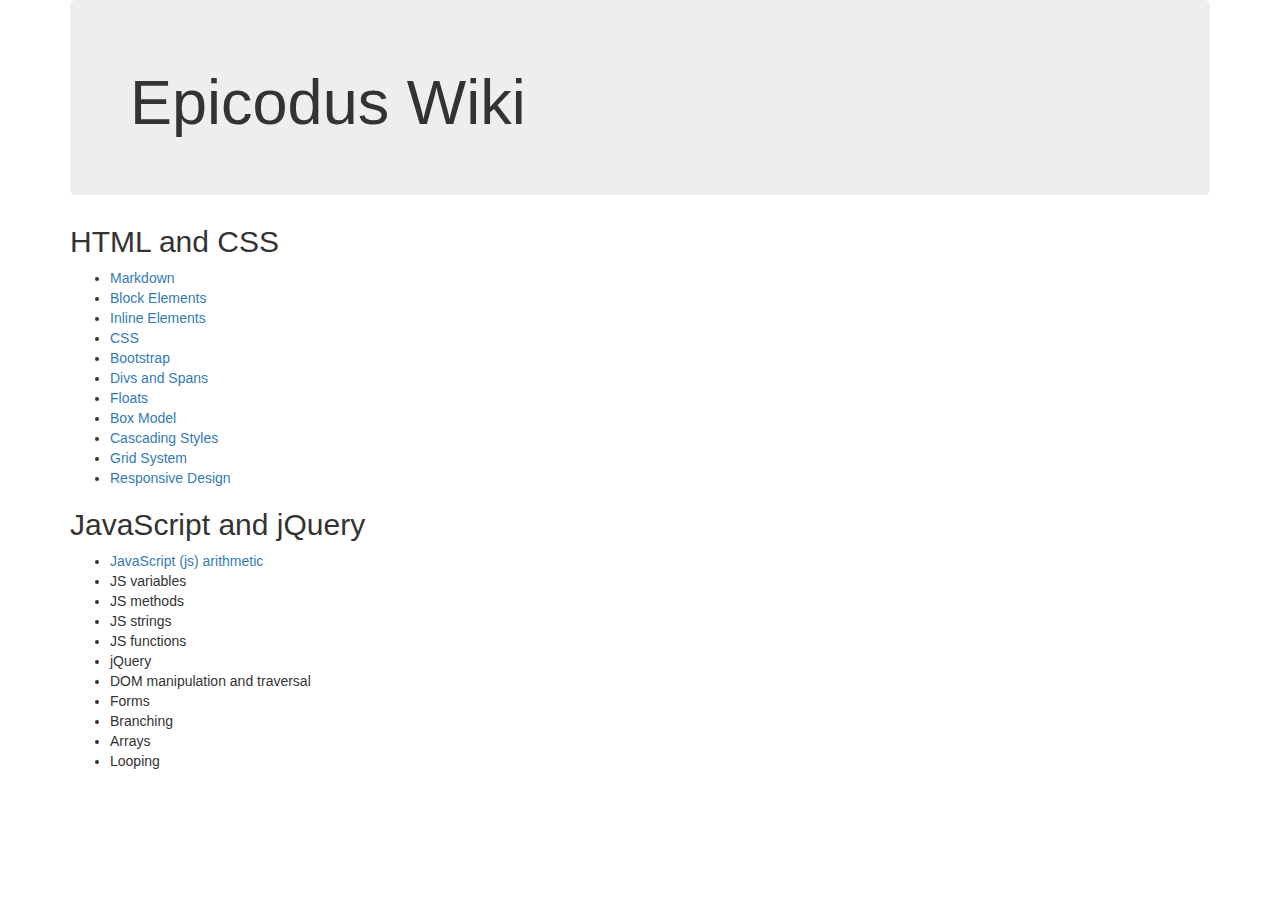
==== Index.html @ 9d4c803b "create basic layout on index.html" ====
<!DOCTYPE html>
<html>
  <head>
    <link href="css/bootstrap.css" rel="stylesheet" type="text/css">
    <link href="css/style.css" rel="stylesheet" type="text/css">
    <script src="js/jquery-1.12.0.js"></script>
    <script src="js/scripts.js"></script>
    <meta charset="utf-8">
    <title>Epicodus Wiki</title>
  </head>
  <body>
    <div class="container">
      <div class="jumbotron">
        <h1>Epicodus Wiki</h1>
      </div>
      <div class="html">
        <h2>HTML and CSS</h2>
        <ul>
          <li><a href="markdown.html">Markdown</a></li>
          <li><a href="block.html">Block Elements</a></li>
          <li><a href="inline.html">Inline Elements</a></li>
          <li><a href="css.html">CSS</a></li>
          <li><a href="bootstap.html">Bootstrap</a></li>
          <li><a href="divs.html">Divs and Spans</a></li>
          <li><a href="floats.html">Floats</a></li>
          <li><a href="boxmodel.html">Box Model</a></li>
          <li><a href="cascading.html">Cascading Styles</a></li>
          <li><a href="grid.html">Grid System</a></li>
          <li><a href="responsive.html">Responsive Design</a></li>
        </ul>


      </div>
      <div class="javascript">
        <h2>JavaScript and jQuery</h2>
        <ul>
          <li><a href="javascript">JavaScript (js) arithmetic</a></li>
          <li><a href="variables"></a>JS variables</li>
          <li><a href="methods"></a>JS methods</li>
          <li><a href="strings"></a>JS strings</li>
          <li><a href="functions"></a>JS functions</li>
          <li><a href="jquery"></a>jQuery</li>
          <li><a href="dom"></a>DOM manipulation and traversal</li>
          <li><a href="forms"></a>Forms</li>
          <li><a href="branching"></a>Branching</li>
          <li><a href="arrays"></a>Arrays</li>
          <li><a href="looping"></a>Looping</li>
        </ul>

      </div>

    </div>
  </body>
</html>
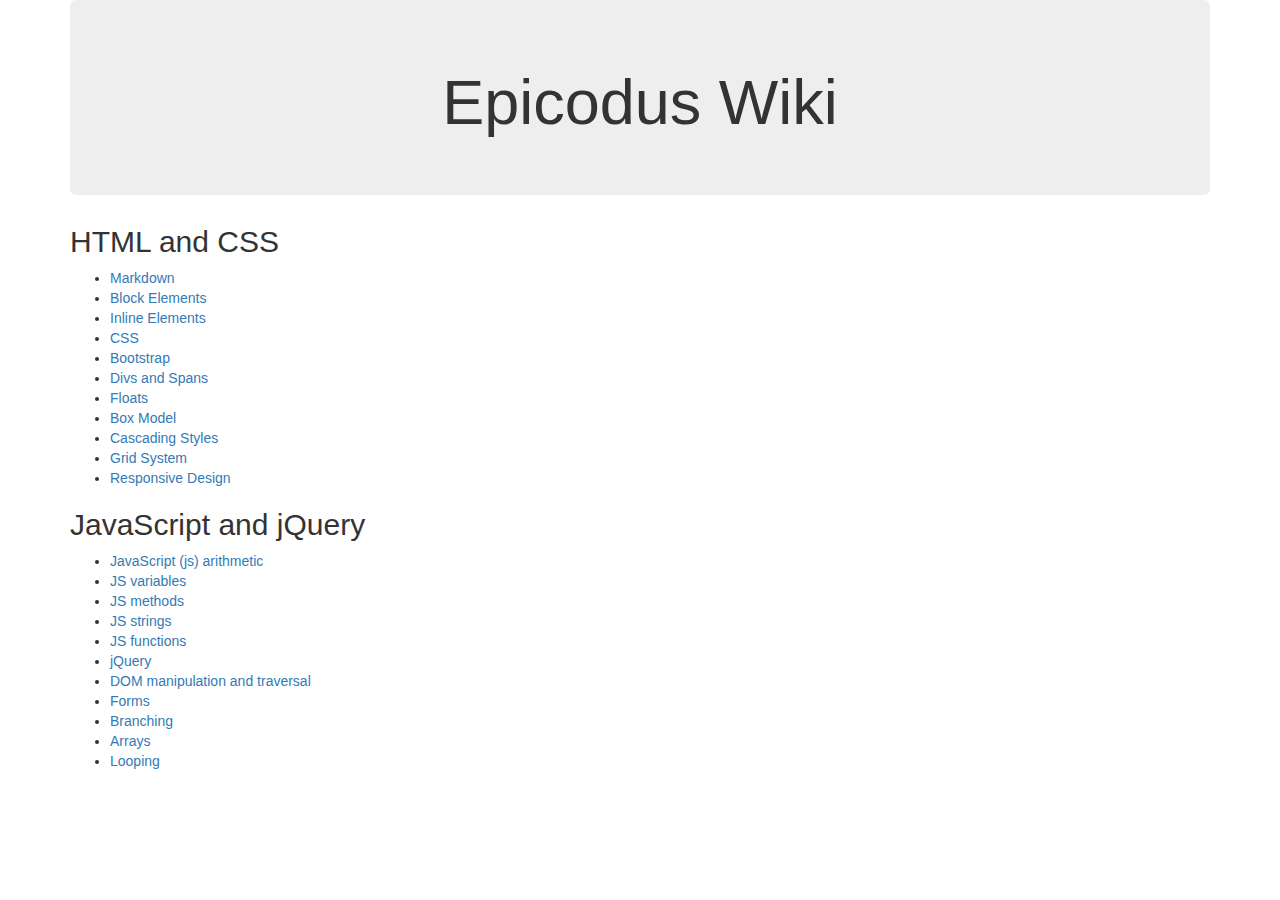
==== commit 397c79d6: "corrected html on index.html" ====
--- a/Index.html
+++ b/Index.html
@@ -34,17 +34,17 @@
       <div class="javascript">
         <h2>JavaScript and jQuery</h2>
         <ul>
-          <li><a href="javascript">JavaScript (js) arithmetic</a></li>
-          <li><a href="variables"></a>JS variables</li>
-          <li><a href="methods"></a>JS methods</li>
-          <li><a href="strings"></a>JS strings</li>
-          <li><a href="functions"></a>JS functions</li>
-          <li><a href="jquery"></a>jQuery</li>
-          <li><a href="dom"></a>DOM manipulation and traversal</li>
-          <li><a href="forms"></a>Forms</li>
-          <li><a href="branching"></a>Branching</li>
-          <li><a href="arrays"></a>Arrays</li>
-          <li><a href="looping"></a>Looping</li>
+          <li><a href="javascript.html">JavaScript (js) arithmetic</a></li>
+          <li><a href="variables.html">JS variables</a></li>
+          <li><a href="methods.html">JS methods</a></li>
+          <li><a href="strings.html">JS strings</a></li>
+          <li><a href="functions.html">JS functions</a></li>
+          <li><a href="jquery.html">jQuery</a></li>
+          <li><a href="dom.html">DOM manipulation and traversal</a></li>
+          <li><a href="forms.html">Forms</a></li>
+          <li><a href="branching.html">Branching</a></li>
+          <li><a href="arrays.html">Arrays</a></li>
+          <li><a href="looping.html">Looping</a></li>
         </ul>
 
       </div>
--- a/css/style.css
+++ b/css/style.css
@@ -0,0 +1,3 @@
+.jumbotron {
+  text-align: center;
+}
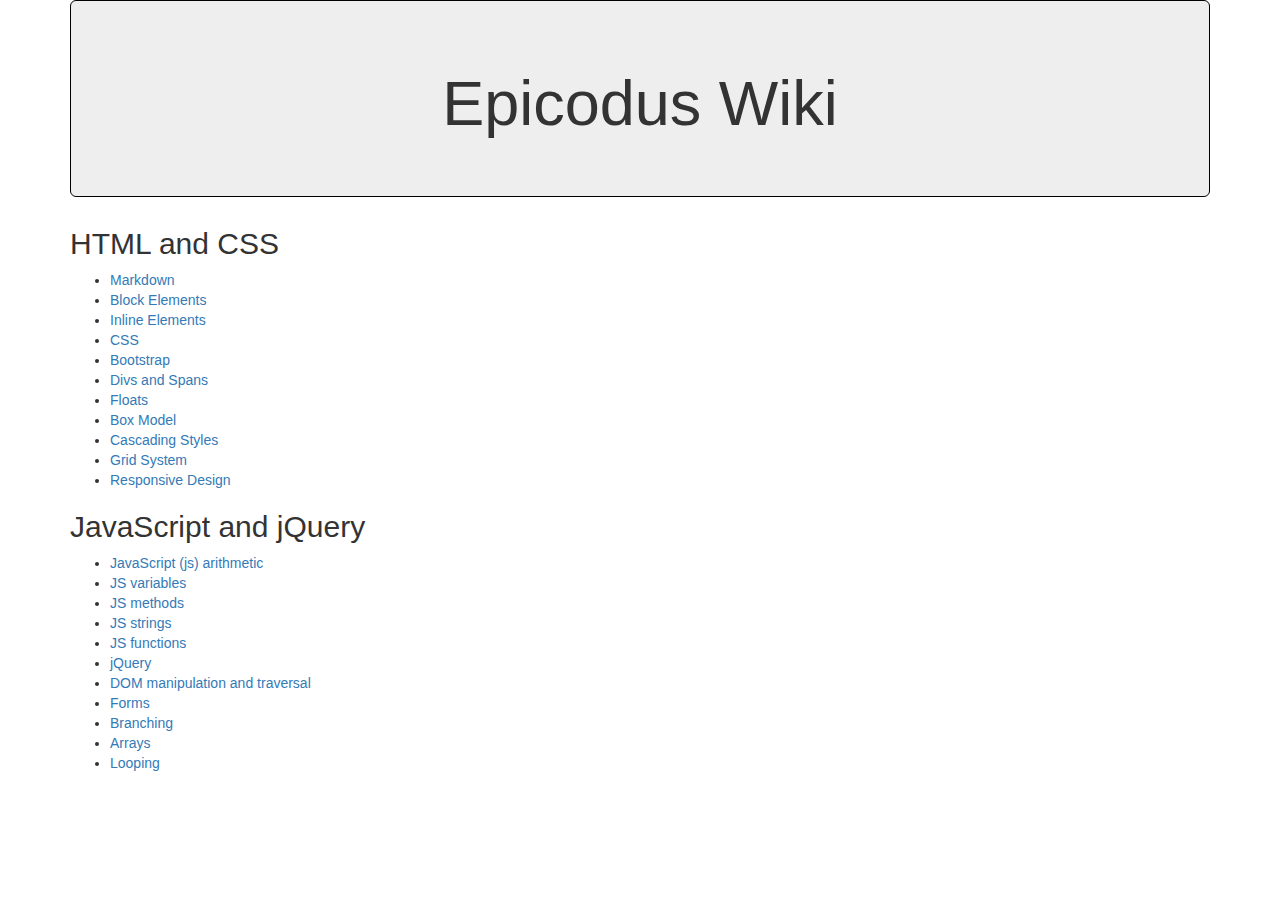
==== commit ecbb4a2b: "add correct jQuery code to fix scope issue with looping.html not being able to find get_radio_value(" ====
--- a/Index.html
+++ b/Index.html
@@ -16,17 +16,17 @@
       <div class="html">
         <h2>HTML and CSS</h2>
         <ul>
-          <li><a href="markdown.html">Markdown</a></li>
-          <li><a href="block.html">Block Elements</a></li>
-          <li><a href="inline.html">Inline Elements</a></li>
-          <li><a href="css.html">CSS</a></li>
-          <li><a href="bootstap.html">Bootstrap</a></li>
-          <li><a href="divs.html">Divs and Spans</a></li>
-          <li><a href="floats.html">Floats</a></li>
-          <li><a href="boxmodel.html">Box Model</a></li>
-          <li><a href="cascading.html">Cascading Styles</a></li>
-          <li><a href="grid.html">Grid System</a></li>
-          <li><a href="responsive.html">Responsive Design</a></li>
+          <li><a href="pages/markdown.html">Markdown</a></li>
+          <li><a href="pages/block.html">Block Elements</a></li>
+          <li><a href="pages/inline.html">Inline Elements</a></li>
+          <li><a href="pages/css.html">CSS</a></li>
+          <li><a href="pages/bootstap.html">Bootstrap</a></li>
+          <li><a href="pages/div.html">Divs and Spans</a></li>
+          <li><a href="pages/floats.html">Floats</a></li>
+          <li><a href="pages/boxmodel.html">Box Model</a></li>
+          <li><a href="pages/cascading.html">Cascading Styles</a></li>
+          <li><a href="pages/grid.html">Grid System</a></li>
+          <li><a href="pages/responsive.html">Responsive Design</a></li>
         </ul>
 
 
@@ -34,17 +34,17 @@
       <div class="javascript">
         <h2>JavaScript and jQuery</h2>
         <ul>
-          <li><a href="javascript.html">JavaScript (js) arithmetic</a></li>
-          <li><a href="variables.html">JS variables</a></li>
-          <li><a href="methods.html">JS methods</a></li>
-          <li><a href="strings.html">JS strings</a></li>
-          <li><a href="functions.html">JS functions</a></li>
-          <li><a href="jquery.html">jQuery</a></li>
-          <li><a href="dom.html">DOM manipulation and traversal</a></li>
-          <li><a href="forms.html">Forms</a></li>
-          <li><a href="branching.html">Branching</a></li>
-          <li><a href="arrays.html">Arrays</a></li>
-          <li><a href="looping.html">Looping</a></li>
+          <li><a href="pages/javascript.html">JavaScript (js) arithmetic</a></li>
+          <li><a href="pages/variables.html">JS variables</a></li>
+          <li><a href="pages/methods.html">JS methods</a></li>
+          <li><a href="pages/strings.html">JS strings</a></li>
+          <li><a href="pages/functions.html">JS functions</a></li>
+          <li><a href="pages/jquery.html">jQuery</a></li>
+          <li><a href="pages/dom.html">DOM manipulation and traversal</a></li>
+          <li><a href="pages/forms.html">Forms</a></li>
+          <li><a href="pages/branching.html">Branching</a></li>
+          <li><a href="pages/arrays.html">Arrays</a></li>
+          <li><a href="pages/looping.html">Looping</a></li>
         </ul>
 
       </div>
--- a/css/style.css
+++ b/css/style.css
@@ -1,3 +1,52 @@
 .jumbotron {
   text-align: center;
+  border: 1px solid black;
 }
+p {
+  text-align: justify;
+}
+
+.jumbotron h2 {
+  text-align: center;
+}
+
+.col-sm-6 h3 {
+  color: navy;
+}
+
+#styles-applied {
+  color: red;
+  font-style: italic;
+  text-decoration: underline;
+}
+
+.highlight {
+  font-style: italic;
+}
+
+.fish-type {
+  color: purple;
+  font-weight: bold;
+  text-decoration: underline;
+}
+
+#red {
+  color: red;
+  font-weight: bold;
+}
+
+#blue {
+  color: blue;
+  font-weight: bold;
+}
+
+.home {
+  font-weight: bold;
+  font-size: 20px;
+  text-align: center;
+}
+
+.nav {
+  margin-top: 20px;
+  margin-bottom: 20px;
+}
